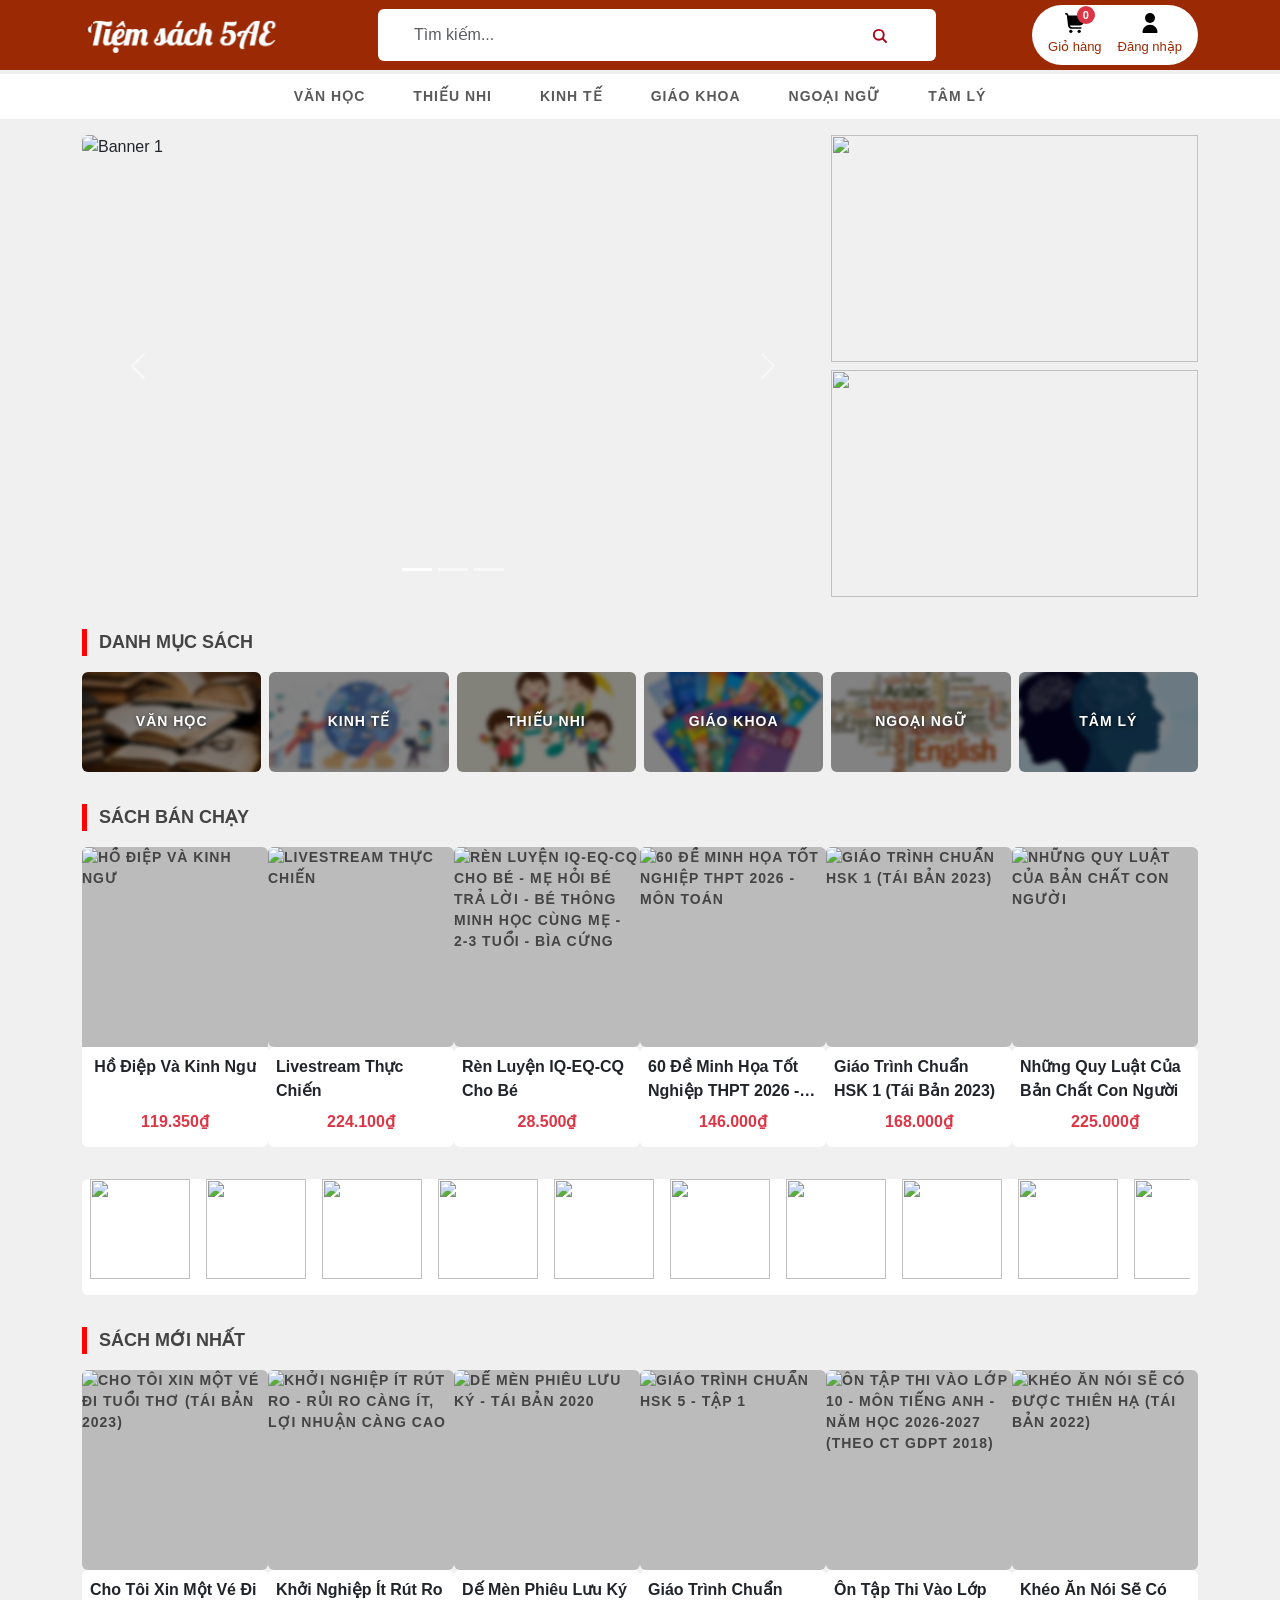
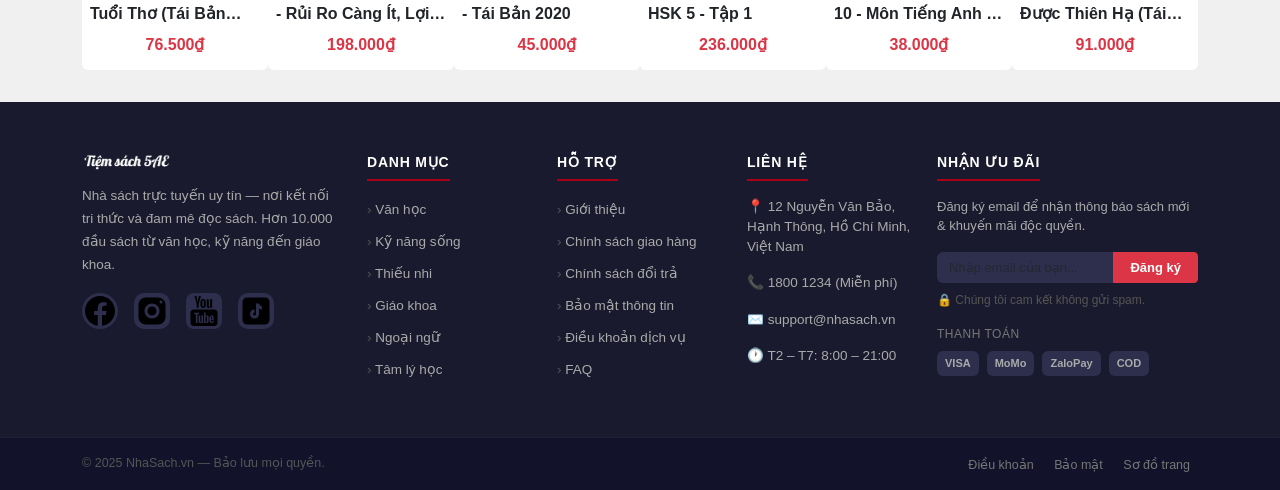
==== HTML/index.html @ 71f58aa5 "update link" ====
<!DOCTYPE html>
<html lang="en">

<head>
    <meta charset="UTF-8" />
    <meta name="viewport" content="width=device-width, initial-scale=1.0" />
    <title>Tiệm Sách Sinh Viên</title>
    <link href="https://cdn.jsdelivr.net/npm/bootstrap@5.3.0/dist/css/bootstrap.min.css" rel="stylesheet" />
    <link rel="stylesheet" href="../CSS/main.css">
    <link rel="icon" href="../IMG/logo.png" type="image/x-icon">
    <!-- <link rel="canonical" href="http://127.0.0.1:5500/HTML/index.html"> -->
    
</head>

<body>

    <!-- ===== HEADER ===== -->
    <div id="header" class="wf-dark w-100 mb-1 bg-first">
        <div class="container d-flex justify-content-between align-items-center h-100">
            <div>
                <a href="/HTML/index.html">
                    <img src="../IMG/logo4.png" alt="" style="width: 200px;">
                </a>
            </div>
            <!-- Search: ẩn trên mobile -->
            <div class="wf-block wf-block1 wf-dark px-4 py-2 d-none d-lg-block rounded" style="width:50%">
                <div class="input-group">
                    <input type="text" class="form-control" placeholder="Tìm kiếm..." style="border: none;">
                    <button class="search-btn" type="submit">
                        <svg xmlns="http://www.w3.org/2000/svg" width="17" height="17" fill="none" viewBox="0 0 24 24"
                            stroke="#a80116" stroke-width="2.7">
                            <circle cx="11" cy="11" r="7" />
                            <line x1="16.5" y1="16.5" x2="22" y2="22" />
                        </svg>
                    </button>
                </div>
            </div>
            <!-- Icons: ẩn trên mobile -->
            <div class="wf-dark px-3 py-2 d-none d-lg-flex gap-3 rounded-5">
                <a href="/HTML/checkout.html" class="text-decoration-none d-flex flex-column align-items-center gap-1 cart-link-badge">
                    <span class="cart-icon-wrap">
                        <img class="img-fluid" src="../IMG/shopping-cart.svg" alt="" srcset="" width="20px">
                        <span class="cart-count-badge">0</span>
                    </span>
                    <p class="text-first" style="font-size:13px;margin: 0;">Giỏ hàng</p>
                </a>
                <a href="/HTML/login.html" class="text-decoration-none d-flex flex-column align-items-center gap-1">
                    <img class="img-fluid" src="../IMG/user.svg" alt="" srcset="" width="20px">
                    <p class="text-first" style="font-size:13px;margin: 0;">Đăng nhập</p>
                </a>
            </div>
            <!-- Hamburger: chỉ hiện mobile, toggle navMenu của navbar -->
            <button class="navbar-toggler  navbar-dark d-lg-none border-0 bg-transparent"
                type="button"
                data-bs-toggle="collapse"
                data-bs-target="#navMenu"
                aria-controls="navMenu"
                aria-expanded="false">
                <span class="navbar-toggler-icon" ></span>
            </button>
        </div>
    </div>
 
    <!-- ===== NAVBAR ===== -->
    <div id="navbar" class="wf-block w-100 mb-3 ">
        <nav class="navbar navbar-expand-lg  sticky-top" >
            <div class="container">
                <!-- MENU — dùng chung id với hamburger header -->
                <div class="collapse navbar-collapse " id="navMenu">
                    <!-- Search + Icons: chỉ hiện trong dropdown mobile -->
                    <div class="d-lg-none mt-2 pt-2 border-top px-5" style="width: 100%;">
                        <div class="input-group mb-3">
                            <input type="text" class="form-control rounded"  placeholder="Tìm kiếm..." >
                            <button class="search-btn" type="submit">
                                <svg xmlns="http://www.w3.org/2000/svg" width="17" height="17" fill="none" viewBox="0 0 24 24"
                                    stroke="#a80116" stroke-width="2.7">
                                    <circle cx="11" cy="11" r="7" />
                                    <line x1="16.5" y1="16.5" x2="22" y2="22" />
                                </svg>
                            </button>
                            <div class="d-flex gap-4 pb-2 ">
                            <a href="/HTML/checkout.html" class="text-decoration-none d-flex align-items-center gap-2 ">
                                <img src="../IMG/shopping-cart.svg" alt="" width="18px">
                                
                            </a>
                            <a href="/HTML/login.html" class="text-decoration-none d-flex align-items-center gap-2">
                                <img src="../IMG/user.svg" alt="" width="18px">
                                
                            </a>
                        </div>
                        </div>
                        
                    </div>
                    <!-- Danh mục -->
                    <ul class="navbar-nav">
                        <a class="nav-link px-3 mx-2 rounded" href="/HTML/booklist.html?category=vanhoc">Văn học</a>
                        <a class="nav-link px-3 mx-2 rounded" href="/HTML/booklist.html?category=thieunhi">Thiếu nhi</a>
                        <a class="nav-link px-3 mx-2 rounded" href="/HTML/booklist.html?category=kinhte">Kinh tế</a>
                        <a class="nav-link px-3 mx-2 rounded" href="/HTML/booklist.html?category=giaokhoa">Giáo khoa</a>
                        <a class="nav-link px-3 mx-2 rounded" href="/HTML/booklist.html?category=ngoaingu">Ngoại ngữ</a>
                        <a class="nav-link px-3 mx-2 rounded" href="/HTML/booklist.html?category=tamly">Tâm lý</a>
                    </ul>
                    
                </div>
            </div>
        </nav>
    </div>

    <div class="container">

        <!-- ===== BANNER SLIDER ===== -->
        <div class="section-wrapper">
            <div class="row g-2">
                <div class="col-md-8">
                    <div id="bannerCarousel" class="carousel slide rounded overflow-hidden" data-bs-ride="carousel">

                        <!-- Dots -->
                        <div class="carousel-indicators">
                            <button type="button" data-bs-target="#bannerCarousel" data-bs-slide-to="0"
                                class="active"></button>
                            <button type="button" data-bs-target="#bannerCarousel" data-bs-slide-to="1"></button>
                            <button type="button" data-bs-target="#bannerCarousel" data-bs-slide-to="2"></button>
                        </div>

                        <!-- Slides -->
                        <div class="carousel-inner ">
                            <div class="carousel-item active ">
                                <img src="../IMG/tenlogo.png" class="d-block" style="width: 100%; height: 461.81px;"
                                    alt="Banner 1">
                            </div>
                            <div class="carousel-item h-100">
                                <img src="../IMG/slogan.png" class="d-block" style="width: 100%; height: 461.81px;"
                                    alt="Banner 2">
                            </div>
                            <div class="carousel-item h-100">
                                <img src="../IMG/sale.png" class="d-block" style="width: 100%; height: 461.81px;"
                                    alt="Banner 3">
                            </div>
                        </div>

                        <!-- Prev / Next -->
                        <button class="carousel-control-prev" type="button" data-bs-target="#bannerCarousel"
                            data-bs-slide="prev">
                            <span class="carousel-control-prev-icon"></span>
                        </button>
                        <button class="carousel-control-next" type="button" data-bs-target="#bannerCarousel"
                            data-bs-slide="next">
                            <span class="carousel-control-next-icon"></span>
                        </button>

                    </div>
                </div>
                <div class="col-md-4 d-flex flex-column gap-2">
                    <div class="rounded flex-fill" style="min-height:185px">
                        <img class="d-block w-100 h-100"
                            src="https://cdn1.fahasa.com/media/wysiwyg/Thang-03-2026/Fahasa%20T3_392x156.jpg" alt=""
                            srcset="">
                    </div>
                    <div class="rounded flex-fill" style="min-height:185px">
                        <img class="d-block w-100 h-100"
                            src="https://cdn1.fahasa.com/media/wysiwyg/Thang-03-2026/Shopeebanner_%20392x156.png" alt=""
                            srcset="">
                    </div>
                </div>
            </div>
        </div>

        <!-- ===== DANH MỤC NHANH ===== -->
        <div class="section-wrapper">
            <div class="section-title danh-muc">DANH MỤC SÁCH</div>
            <div class="row g-2">
                <div class="col-6 col-md-2">
                    <a class="wf-block cat-item image-cat rounded category-img" style="--cat-bg: url(../IMG/vanhoc3.jpg); text-decoration: none;" href="/HTML/booklist.html?category=vanhoc">
                        <span>Văn Học</span>
                    </a>
                </div>
                <div class="col-6 col-md-2">
                    <a class="wf-block cat-item image-cat rounded category-img" style="--cat-bg: url(../IMG/kinhte.jpg); text-decoration: none;" href="/HTML/booklist.html?category=kinhte">
                        <span>Kinh Tế</span>
                    </a>
                </div>
                <div class="col-6 col-md-2">
                    <a class="wf-block cat-item image-cat rounded category-img" style="--cat-bg: url(../IMG/thieunhi.jpg); text-decoration: none;" href="/HTML/booklist.html?category=thieunhi">
                        <span>Thiếu Nhi</span>
                    </a>
                </div>
                <div class="col-6 col-md-2">
                    <a class="wf-block cat-item image-cat rounded category-img " style="--cat-bg: url(../IMG/giaokhoa.jpg); text-decoration: none;" href="/HTML/booklist.html?category=giaokhoa">
                        <span>Giáo Khoa</span>
                    </a>
                </div>
                <div class="col-6 col-md-2">
                    <a class="wf-block cat-item image-cat rounded category-img" style="--cat-bg: url(../IMG/ngoaingu.webp); text-decoration: none;" href="/HTML/booklist.html?category=ngoaingu">
                        <span>Ngoại Ngữ</span>
                    </a>
                </div>
                <div class="col-6 col-md-2">
                    <a class="wf-block cat-item image-cat rounded category-img" style="--cat-bg: url(../IMG/tamly.jpg); text-decoration: none;" href="/HTML/booklist.html?category=tamly">
                        <span>Tâm Lý</span>
                    </a>
                </div>
            </div>
        </div>

        <!-- ===== SÁCH BÁN CHẠY ===== -->
        <div class="section-wrapper">
            <div class="section-title danh-muc">SÁCH BÁN CHẠY</div>
            <div class="d-flex g-3" style="overflow-x: scroll;">
                <div class="col-6 col-md-2 sach">
                    <div class=" rounded-3  d-flex flex-column gap-1 wf-block1 ">
                        <a  href="../HTML/detail_page.html?id=1" style="text-decoration: none; color:inherit;     ">
                            <div class="wf-block wf-img book-img  rounded-top ">
                                <img src="https://cdn1.fahasa.com/media/catalog/product/b/i/bia-2d_ho-diep-va-kinh-ngu_17307.jpg "
                                 alt="Hồ Điệp Và Kinh Ngư" 
                                 class="img-fluid h-100 w-100" 
                                 id="img-1"
                                 name="Tuế Kiến"
                                 price="119350₫">
                                
                            </div>
                            <div class="d-block wf-light book-info  p-1 flex-fill rounded-bottom">
                                <div  class="d-flex justify-content-center p-1 fw-bold fs-6 text-dark " style="height: 60%;">
                                    <span class="text-truncate-2">Hồ Điệp Và Kinh Ngư</span>
                                    
                                    
                                </div>
                                <!-- <div class="d-flex justify-content-center p-1 fw-bold fs-6 text-dark ">
                                    <span class="text-truncate-2">Tuế Kiến</span>
                                </div> -->
                                
                                <div class=" text-danger d-flex justify-content-center p-1 fw-bold fs-6">
                                    119.350₫
                                </div>

                            </div>
                            
                        </a>

                    </div>
                </div>
                <!-- 6 cards -->
                <div class="col-6 col-md-2 sach">
                    <div class="d-flex flex-column gap-1 sach">
                        <a href="../HTML/detail_page.html?id=24" style="text-decoration: none; color:inherit;">
                            <div class="wf-block wf-img book-img rounded">
                                <img src="https://cdn1.fahasa.com/media/catalog/product/l/i/livestream-thuc-chien-01.jpg"
                                 alt="Livestream Thực Chiến" 
                                 class="img-fluid h-100 w-100" 
                                 id="img-24"
                                 name="Chen Nanhua, Li Gehua"
                                 price="224100₫">
                                
                            </div>
                            <div class="d-block wf-light book-info rounded p-1 flex-fill">
                                <div  class="d-flex justify-content-center p-1 fw-bold fs-6 text-dark " style="height: 60%;">
                                    <span class="text-truncate-2">Livestream Thực Chiến</span>
                                    
                                    
                                </div>
                                <!-- <div class="d-flex justify-content-center p-1 fw-bold fs-6 text-dark ">
                                    <span class="text-truncate">Chen Nanhua, Li Gehua</span>
                                </div> -->
                                
                                <div class=" text-danger d-flex justify-content-center p-1 fw-bold fs-6">
                                    224.100₫
                                </div>

                            </div>
                            
                        </a>
                    </div>
                </div>
                <div class="col-6 col-md-2 sach">
                    <div class="d-flex flex-column gap-1 sach">
                        <a href="../HTML/detail_page.html?id=63" style="text-decoration: none; color:inherit;">
                            <div class="wf-block wf-img book-img rounded">
                                <img src="https://cdn1.fahasa.com/media/catalog/product/8/9/8935230010654.jpg"
                                 alt="Rèn Luyện IQ-EQ-CQ Cho Bé - Mẹ Hỏi Bé Trả Lời - Bé Thông Minh Học Cùng Mẹ - 2-3 Tuổi - Bìa Cứng" 
                                 class="img-fluid h-100 w-100" 
                                 id="img-63"
                                 name="Linh Lan"
                                 price="28500₫">
                                
                            </div>
                            <div class="d-block wf-light book-info rounded p-1 flex-fill">
                                <div  class="d-flex justify-content-center p-1 fw-bold fs-6 text-dark  " style="height: 60%;">
                                    <span class="text-truncate-2">Rèn Luyện IQ-EQ-CQ Cho Bé</span>
                                    
                                    
                                </div>
                                <!-- <div class="d-flex justify-content-center p-1 fw-bold fs-6 text-dark ">
                                    <span class="text-truncate">Linh Lan</span>
                                </div> -->
                                
                                <div class=" text-danger d-flex justify-content-center p-1 fw-bold fs-6">
                                    28.500₫
                                </div>

                            </div>
                            
                        </a>
                    </div>
                </div>
                <div class="col-6 col-md-2 sach">
                    <div class="d-flex flex-column gap-1 sach">
                        <a href="../HTML/detail_page.html?id=82" style="text-decoration: none; color:inherit;">
                            <div class="wf-block wf-img book-img rounded">
                                <img src="https://cdn1.fahasa.com/media/catalog/product/6/0/60dethpttoan.jpg"
                                 alt="60 Đề Minh Họa Tốt Nghiệp THPT 2026 - Môn Toán" 
                                 class="img-fluid h-100 w-100" 
                                 id="img-82"
                                 name="Lê Văn Tuấn, Nguyễn Thế Duy, Bùi Quyết Tiến, Hà Quang Hưng"
                                 price="146000₫">
                                
                            </div>
                            <div class="d-block wf-light book-info rounded p-1 flex-fill">
                                <div  class="d-flex justify-content-center p-1 fw-bold fs-6 text-dark" style="height: 60%;">
                                    <span class="text-truncate-2" style="height: fit-content;">60 Đề Minh Họa Tốt Nghiệp THPT 2026 - Môn Toán</span>
                                    
                                    
                                </div>
                                <!-- <div class="d-flex justify-content-center p-1 fw-bold fs-6 text-dark ">
                                    <span class="text-truncate">Lê Văn Tuấn, Nguyễn Thế Duy, Bùi Quyết Tiến, Hà Quang Hưng</span>
                                </div> -->
                                
                                <div class=" text-danger d-flex justify-content-center p-1 fw-bold fs-6">
                                    146.000₫
                                </div>

                            </div>
                            
                        </a>
                    </div>
                </div>
                <div class="col-6 col-md-2 sach">
                    <div class="d-flex flex-column gap-1 sach">
                        <a href="../HTML/detail_page.html?id=101" style="text-decoration: none; color:inherit;">
                            <div class="wf-block wf-img book-img rounded">
                                <img src="https://cdn1.fahasa.com/media/catalog/product/9/7/9786043775662.jpg"
                                 alt="Giáo Trình Chuẩn HSK 1 (Tái Bản 2023)" 
                                 class="img-fluid h-100 w-100" 
                                 id="img-101"
                                 name="Khương Lệ Bình, Vương Phương, Vương Phong, Lưu Lệ Bình"
                                 price="168000₫">
                                
                            </div>
                           <div class="d-block wf-light book-info rounded p-1 flex-fill">
                                <div  class="d-flex justify-content-center p-1 fw-bold fs-6 text-dark" style="height: 60%;">
                                    <span class="text-truncate-2">Giáo Trình Chuẩn HSK 1 (Tái Bản 2023)</span>
                                    
                                    
                                </div>
                                <!-- <div class="d-flex justify-content-center p-1 fw-bold fs-6 text-dark ">
                                    <span class="text-truncate">Khương Lệ Bình, Vương Phương, Vương Phong, Lưu Lệ Bình</span>
                                </div> -->
                                
                                <div class=" text-danger d-flex justify-content-center p-1 fw-bold fs-6">
                                    168.000₫
                                </div>

                            </div>
                            
                        </a>
                    </div>
                </div>
                <div class="col-6 col-md-2 sach">
                    <div class="d-flex flex-column gap-1 sach">
                        <a href="../HTML/detail_page.html?id=48" style="text-decoration: none; color:inherit;">
                            <div class="wf-block wf-img book-img rounded">
                                <img src="https://cdn1.fahasa.com/media/catalog/product/i/m/image_195509_1_38609.jpg"
                                 alt="Những Quy Luật Của Bản Chất Con Người" 
                                 class="img-fluid h-100 w-100" 
                                 id="img-48"
                                 name="Robert Greene"
                                 price="225000₫">
                                
                            </div>
                            <div class="d-block wf-light book-info rounded p-1 flex-fill">
                                <div  class="d-flex justify-content-center p-1 fw-bold fs-6 text-dark " style="height: 60%;">
                                    <span class="text-truncate-2">Những Quy Luật Của Bản Chất Con Người</span>
                                    
                                    
                                </div>
                                <!-- <div class="d-flex justify-content-center p-1 fw-bold fs-6 text-dark ">
                                    <span class="text-truncate">Robert Greene</span>
                                </div> -->
                                
                                <div class=" text-danger d-flex justify-content-center p-1 fw-bold fs-6">
                                    225.000₫
                                </div>

                            </div>
                            
                        </a>
                    </div>
                </div>
            </div>
        </div>

        <!-- ===== BANNER KHUYẾN MÃI ===== -->
        <div class="section-wrapper">
            <div id="promo" class="wf-block wf-dark rounded px-2 h-100">
                <ul class="d-flex list-unstyled gap-3 justify-content-around align-items-center h-100" style="overflow-x: scroll;">
                    <li>
                        <img class="img-fluid" src="https://cdn1.fahasa.com/media/wysiwyg/Hien_UI/LogoNCC/3_NCC_TanViet_115x115.png" alt="" >
                    </li>
                    <li>
                        <img src="https://cdn1.fahasa.com/media/wysiwyg/Hien_UI/LogoNCC/NCC_AlphaBooks_115x115.png" alt="" >
                    </li>
                    <li>
                        <img src="https://cdn1.fahasa.com/media/wysiwyg/Hien_UI/LogoNCC/NCC_DinhTi_115x115.png" alt="" >
                    </li>
                    <li>
                        <img src="https://cdn1.fahasa.com/media/wysiwyg/Hien_UI/LogoNCC/NCC_Deli_115x115.png" alt="" >
                    </li>
                    <li>
                        <img src="https://cdn1.fahasa.com/media/wysiwyg/Hien_UI/LogoNCC/NCC_NXB_Tre_115x115.png" alt="" >
                    </li>
                    <li>
                        <img src="https://cdn1.fahasa.com/media/wysiwyg/Hien_UI/LogoNCC/17_NCC_AZ_115x115.png" alt="" >
                    </li>
                    <li>
                        <img src="https://cdn1.fahasa.com/media/wysiwyg/Hien_UI/LogoNCC/18_NCC_SkyBook_115x115.png" alt="" >
                    </li>
                    <li>
                        <img src="https://cdn1.fahasa.com/media/wysiwyg/Hien_UI/LogoNCC/NCC_PhuSi_115x115.png" alt="" >
                    </li>
                    <li>
                        <img src="https://cdn1.fahasa.com/media/wysiwyg/Hien_UI/LogoNCC/NCC_TueTri_115x115.png" alt="" >
                    </li>
                    <li>
                        <img src="https://cdn1.fahasa.com/media/wysiwyg/Hien_UI/LogoNCC/11_NCC_BachViet_115x115.png" alt="" >
                    </li>
                    <li>
                        <img src="https://cdn1.fahasa.com/media/wysiwyg/Hien_UI/LogoNCC/13_NCC_FirstNew_115x115.png" alt="">
                    </li>
                    <li>
                        <img src="https://cdn1.fahasa.com/media/wysiwyg/Hien_UI/LogoNCC/5_NCC_McBook_115x115.png" alt="" >
                    </li>
                    <li>
                        <img src="https://cdn1.fahasa.com/media/wysiwyg/Hien_UI/LogoNCC/NCC_HaiDang_115x115.png" alt="" >
                    </li>
                    <li>
                        <img src="https://cdn1.fahasa.com/media/wysiwyg/Hien_UI/LogoNCC/9_NCC_MinhLong_115x115.png" alt="" >
                    </li>
                    <li>
                        <img src="https://cdn1.fahasa.com/media/wysiwyg/Hien_UI/LogoNCC/12_NCC_Duka_115x115.png" alt="" >
                    </li>
                </ul>

            </div>
        </div>

        <!-- ===== SÁCH MỚI NHẤT ===== -->
        <div class="section-wrapper">
            <div class="section-title danh-muc">SÁCH MỚI NHẤT</div>
            <div class="d-flex g-3"  style="overflow-x: scroll;">
                <div class="col-6 col-md-2 sach">
                    <div class="d-flex flex-column gap-1 sach">
                        <a href="../HTML/detail_page.html?id=4" style="text-decoration: none; color:inherit;">
                            <div class="wf-block wf-img book-img rounded">
                                <img src="https://cdn1.fahasa.com/media/catalog/product/8/9/8934974187639.jpg"
                                 alt="Cho Tôi Xin Một Vé Đi Tuổi Thơ (Tái Bản 2023)" 
                                 class="img-fluid h-100 w-100" 
                                 id="img-4"
                                 name="Nguyễn Nhật Ánh"
                                 price="76500₫">
                                
                            </div>
                            <div class="d-block wf-light book-info rounded p-1 flex-fill">
                                <div  class="d-flex justify-content-center p-1 fw-bold fs-6 text-dark " style="height: 60%;">
                                    <span class="text-truncate-2">Cho Tôi Xin Một Vé Đi Tuổi Thơ (Tái Bản 2023)</span>
                                    
                                    
                                </div>
                                <!-- <div class="d-flex justify-content-center p-1 fw-bold fs-6 text-dark ">
                                    <span class="text-truncate">Nguyễn Nhật Ánh</span>
                                </div> -->
                                
                                <div class=" text-danger d-flex justify-content-center p-1 fw-bold fs-6">
                                    76.500₫
                                </div>

                            </div>
                            
                        </a>
                    </div>
                </div>
                <div class="col-6 col-md-2 sach">
                    <div class="d-flex flex-column gap-1">
                        <a href="../HTML/detail_page.html?id=28" style="text-decoration: none; color:inherit;">
                            <div class="wf-block wf-img book-img rounded">
                                <img src="https://cdn1.fahasa.com/media/catalog/product/9/7/9786320309481.jpg"
                                 alt="Khởi Nghiệp Ít Rút Ro - Rủi Ro Càng Ít, Lợi Nhuận Càng Cao" 
                                 class="img-fluid h-100 w-100" 
                                 id="img-28"
                                 name="Phàn Đăng"
                                 price="198000₫">
                                
                            </div>
                            <div class="d-block wf-light book-info rounded p-1 flex-fill">
                                <div  class="d-flex justify-content-center p-1 fw-bold fs-6 text-dark  " style="height: 60%;">
                                    <span class="text-truncate-2">Khởi Nghiệp Ít Rút Ro - Rủi Ro Càng Ít, Lợi Nhuận Càng Cao</span>
                                    
                                    
                                </div>
                                <!-- <div class="d-flex justify-content-center p-1 fw-bold fs-6 text-dark ">
                                    <span class="text-truncate">Phàn Đăng</span>
                                </div> -->
                                
                                <div class=" text-danger d-flex justify-content-center p-1 fw-bold fs-6">
                                    198.000₫
                                </div>

                            </div>
                            
                        </a>
                    </div>
                </div>
                <div class="col-6 col-md-2 sach">
                    <div class="d-flex flex-column gap-1">
                        <a href="../HTML/detail_page.html?id=70" style="text-decoration: none; color:inherit;">
                            <div class="wf-block wf-img book-img rounded">
                                <img src="https://cdn1.fahasa.com/media/catalog/product/d/e/de-men-50k_1.jpg"
                                 alt="Dế Mèn Phiêu Lưu Ký - Tái Bản 2020" 
                                 class="img-fluid h-100 w-100" 
                                 id="img-70"
                                 author="Tô Hoài"
                                 price="45000₫">
                                
                            </div>
                            <div class="d-block wf-light book-info rounded p-1 flex-fill">
                                <div  class="d-flex justify-content-center p-1 fw-bold fs-6 text-dark " style="height: 60%;">
                                    <span class="text-truncate-2">Dế Mèn Phiêu Lưu Ký - Tái Bản 2020</span>
                                    
                                    
                                </div>
                                <!-- <div class="d-flex justify-content-center p-1 fw-bold fs-6 text-dark " >
                                    <span class="text-truncate">Tô Hoài</span>
                                </div> -->
                                
                                <div class=" text-danger d-flex justify-content-center p-1 fw-bold fs-6">
                                    45.000₫
                                </div>

                            </div>
                            
                        </a>
                    </div>
                </div>
                <div class="col-6 col-md-2 sach">
                    <div class="d-flex flex-column gap-1">
                       <a href="../HTML/detail_page.html?id=116" style="text-decoration: none; color:inherit;">
                            <div class="wf-block wf-img book-img rounded">
                                <img src="https://cdn1.fahasa.com/media/catalog/product/9/7/9786043358568_1.jpg"
                                 alt="Giáo Trình Chuẩn HSK 5 - Tập 1" 
                                 class="img-fluid h-100 w-100" 
                                 id="img-116"
                                 author="Khương Lệ Bình, Lỗ Giang, Lưu Sướng"
                                 price="236000₫">
                                
                            </div>
                            <div class="d-block wf-light book-info rounded p-1 flex-fill">
                                <div  class="d-flex justify-content-center p-1 fw-bold fs-6 text-dark " style="height: 60%;">
                                    <span class="text-truncate-2">Giáo Trình Chuẩn HSK 5 - Tập 1</span>
                                    
                                    
                                </div>
                                <!-- <div class="d-flex justify-content-center p-1 fw-bold fs-6 text-dark ">
                                    <span class="text-truncate">Khương Lệ Bình, Lỗ Giang, Lưu Sướng</span>
                                </div> -->
                                
                                <div class=" text-danger d-flex justify-content-center p-1 fw-bold fs-6">
                                    236.000₫
                                </div>

                            </div>
                            
                        </a>
                    </div>
                </div>
                <div class="col-6 col-md-2 sach">
                    <div class="d-flex flex-column gap-1">
                       <a href="../HTML/detail_page.html?id=85" style="text-decoration: none; color:inherit;">
                            <div class="wf-block wf-img book-img rounded">
                                <img src="https://cdn1.fahasa.com/media/catalog/product/9/7/9786040464286.jpg"
                                 alt="Ôn Tập Thi Vào Lớp 10 - Môn Tiếng Anh - Năm Học 2026-2027 (Theo CT GDPT 2018)" 
                                 class="img-fluid h-100 w-100" 
                                 id="img-85"
                                 name="Nguyễn Thị Chi (CB) - Nguyễn NGọc Anh - Nguyễn Hưu Cương"
                                 price="38000₫">
                                
                            </div>
                            <div class="d-block wf-light book-info rounded p-1 flex-fill">
                                <div  class="d-flex justify-content-center p-1 fw-bold fs-6 text-dark " style="height: 60%;">
                                    <span class="text-truncate-2">Ôn Tập Thi Vào Lớp 10 - Môn Tiếng Anh - Năm Học 2026-2027 (Theo CT GDPT 2018)</span>
                                    
                                    
                                </div>
                                <!-- <div class="d-flex justify-content-center p-1 fw-bold fs-6 text-dark ">
                                    <span class="text-truncate-2">Nguyễn Thị Chi (CB) - Nguyễn NGọc Anh - Nguyễn Hưu Cương</span>
                                </div> -->
                                
                                <div class=" text-danger d-flex justify-content-center p-1 fw-bold fs-6">
                                    38.000₫
                                </div>

                            </div>
                            
                        </a>
                    </div>
                </div>
                <div class="col-6 col-md-2 sach">
                    <div class="d-flex flex-column gap-1">
                       <a href="../HTML/detail_page.html?id=45" style="text-decoration: none; color:inherit;">
                            <div class="wf-block wf-img book-img rounded">
                                <img src="https://cdn1.fahasa.com/media/catalog/product/8/9/8936067605693.jpg"
                                 alt="Khéo Ăn Nói Sẽ Có Được Thiên Hạ (Tái Bản 2022)" 
                                 class="img-fluid h-100 w-100" 
                                 id="img-45"
                                 name="Trác Nhã"
                                 price="91000₫">
                                
                            </div>
                            <div class="d-block wf-light book-info rounded p-1 flex-fill">
                                <div  class="d-flex justify-content-center p-1 fw-bold fs-6 text-dark " style="height: 60%;">
                                    <span class="text-truncate-2">Khéo Ăn Nói Sẽ Có Được Thiên Hạ (Tái Bản 2022)</span>
                                    
                                    
                                </div>
                                <!-- <div class="d-flex justify-content-center p-1 fw-bold fs-6 text-dark ">
                                    <span class="text-truncate-2">Trác Nhã</span>
                                </div> -->
                                
                                <div class=" text-danger d-flex justify-content-center p-1 fw-bold fs-6">
                                    91.000₫
                                </div>

                            </div>
                            
                        </a>
                    </div>
                </div>
            </div>
        </div>

    </div><!-- /container -->

    <!-- ===== FOOTER ===== -->
    <!-- <div id="footer" class="wf-block wf-dark w-100 mt-2">
        [ FOOTER: Giới thiệu | Liên hệ | Chính sách | Mạng xã hội | Bản quyền ]
    </div> -->
    <!-- ===== FOOTER ===== -->
    <footer style="background-color: #1a1a2e; color: #ccc; padding: 48px 0 0 0; margin-top: 32px;">
        <div class="container">
            <div class="row g-4">

                <!-- CỘT 1: LOGO + GIỚI THIỆU -->
                <div class="col-12 col-md-3">
                    <a href="/HTML/index.html">
                        <img src="../IMG/logo4.png" alt="Logo"
                            style="width:90px; border-radius:6px; margin-bottom:12px;">
                    </a>
                    <p style="font-size:13.5px; color:#aaa; line-height:1.7;">
                        Nhà sách trực tuyến uy tín — nơi kết nối tri thức và đam mê đọc sách. Hơn 10.000 đầu sách từ văn
                        học, kỹ năng đến giáo khoa.
                    </p>
                    <!-- Mạng xã hội -->
                    <div class="d-flex gap-3 mt-2">
                        <a href="https://www.facebook.com/minh.tranquang.71653318" target="_blank"
                            style="width:36px;height:36px;border-radius:50%;background:#2e2e4d;color:#ccc;display:flex;align-items:center;justify-content:center;text-decoration:none;font-size:15px;"
                            onmouseover="this.style.background='#a80116'"
                            onmouseout="this.style.background='#2e2e4d'">
                            <img class="img-fluid" src="../IMG/icons8-facebook-50.svg" alt="">
                        </a>
                        <a href="#"
                            style="width:36px;height:36px;border-radius:10px;background:#2e2e4d;color:#ccc;display:flex;align-items:center;justify-content:center;text-decoration:none;font-size:13px;"
                            onmouseover="this.style.background='#a80116'"
                            onmouseout="this.style.background='#2e2e4d'">
                            <img class="img-fluid"  src="../IMG/icons8-instagram-50.svg" alt="">
                        </a>
                        <a href="#"
                            style="width:36px;height:36px;border-radius:8px;background:#2e2e4d;color:#ccc;display:flex;align-items:center;justify-content:center;text-decoration:none;font-size:13px;"
                            onmouseover="this.style.background='#a80116'"
                            onmouseout="this.style.background='#2e2e4d'">
                            <img class="img-fluid" src="../IMG/icons8-youtube-50.svg" alt="">
                        </a>
                        <a href="#"
                            style="width:36px;height:36px;border-radius:10px;background:#2e2e4d;color:#ccc;display:flex;align-items:center;justify-content:center;text-decoration:none;font-size:13px;"
                            onmouseover="this.style.background='#a80116'"
                            onmouseout="this.style.background='#2e2e4d'">
                            <img class="img-fluid" src="../IMG/icons8-tiktok-50.svg" alt="">
                        </a>
                    </div>
                </div>

                <!-- CỘT 2: DANH MỤC -->
                <div class="col-6 col-md-2">
                    <h6 class="text-white fw-bold text-uppercase mb-3 pb-2"
                        style="border-bottom:2px solid #a80116; display:inline-block; letter-spacing:.8px; font-size:14px;">
                        Danh Mục</h6>
                    <ul class="list-unstyled">
                        <li class="mb-2"><a href="#" class="footer-link">Văn học</a></li>
                        <li class="mb-2"><a href="#" class="footer-link">Kỹ năng sống</a></li>
                        <li class="mb-2"><a href="#" class="footer-link">Thiếu nhi</a></li>
                        <li class="mb-2"><a href="#" class="footer-link">Giáo khoa</a></li>
                        <li class="mb-2"><a href="#" class="footer-link">Ngoại ngữ</a></li>
                        <li class="mb-2"><a href="#" class="footer-link">Tâm lý học</a></li>
                    </ul>
                </div>

                <!-- CỘT 3: HỖ TRỢ -->
                <div class="col-6 col-md-2">
                    <h6 class="text-white fw-bold text-uppercase mb-3 pb-2"
                        style="border-bottom:2px solid #a80116; display:inline-block; letter-spacing:.8px; font-size:14px;">
                        Hỗ Trợ</h6>
                    <ul class="list-unstyled">
                        <li class="mb-2"><a href="#" class="footer-link">Giới thiệu</a></li>
                        <li class="mb-2"><a href="#" class="footer-link">Chính sách giao hàng</a></li>
                        <li class="mb-2"><a href="#" class="footer-link">Chính sách đổi trả</a></li>
                        <li class="mb-2"><a href="#" class="footer-link">Bảo mật thông tin</a></li>
                        <li class="mb-2"><a href="#" class="footer-link">Điều khoản dịch vụ</a></li>
                        <li class="mb-2"><a href="#" class="footer-link">FAQ</a></li>
                    </ul>
                </div>

                <!-- CỘT 4: LIÊN HỆ -->
                <div class="col-12 col-md-2">
                    <h6 class="text-white fw-bold text-uppercase mb-3 pb-2"
                        style="border-bottom:2px solid #a80116; display:inline-block; letter-spacing:.8px; font-size:14px;">
                        Liên Hệ</h6>
                    <p style="font-size:13.5px; color:#aaa; display:flex; gap:8px; line-height:1.5;">📍 12 Nguyễn Văn
                        Bảo, Hạnh Thông, Hồ Chí Minh, Việt Nam</p>
                    <p style="font-size:13.5px; color:#aaa; display:flex; gap:8px;">📞 1800 1234 (Miễn phí)</p>
                    <p style="font-size:13.5px; color:#aaa; display:flex; gap:8px;">✉️ support@nhasach.vn</p>
                    <p style="font-size:13.5px; color:#aaa; display:flex; gap:8px;">🕐 T2 – T7: 8:00 – 21:00</p>
                </div>

                <!-- CỘT 5: ĐĂNG KÝ NHẬN TIN -->
                <div class="col-12 col-md-3">
                    <h6 class="text-white fw-bold text-uppercase mb-3 pb-2"
                        style="border-bottom:2px solid #a80116; display:inline-block; letter-spacing:.8px; font-size:14px;">
                        Nhận Ưu Đãi</h6>
                    <p style="font-size:13px; color:#aaa;">Đăng ký email để nhận thông báo sách mới & khuyến mãi độc
                        quyền.</p>
                    <div class="input-group mb-2">
                        <input type="email" class="form-control" placeholder="Nhập email của bạn..."
                            style="background:#2e2e4d; border:none; color:#fff; font-size:13px;">
                        <button class="btn btn-danger btn-sm px-3" type="button"
                            style="font-size:13px; font-weight:600;">Đăng ký</button>
                    </div>
                    <p style="font-size:12px; color:#555;">🔒 Chúng tôi cam kết không gửi spam.</p>

                    <!-- THANH TOÁN -->
                    <p class="mt-3 mb-2 text-uppercase" style="font-size:12px; color:#777; letter-spacing:.5px;">Thanh
                        toán</p>
                    <div class="d-flex flex-wrap gap-2">
                        <span class="px-2 py-1 rounded"
                            style="background:#2e2e4d; font-size:11px; color:#aaa; font-weight:700;">VISA</span>
                        <span class="px-2 py-1 rounded"
                            style="background:#2e2e4d; font-size:11px; color:#aaa; font-weight:700;">MoMo</span>
                        <span class="px-2 py-1 rounded"
                            style="background:#2e2e4d; font-size:11px; color:#aaa; font-weight:700;">ZaloPay</span>
                        <span class="px-2 py-1 rounded"
                            style="background:#2e2e4d; font-size:11px; color:#aaa; font-weight:700;">COD</span>
                    </div>
                </div>

            </div>
        </div>

        <!-- DIVIDER -->
        <hr style="border-color:#2e2e4d; margin-top:40px; margin-bottom:0;">

        <!-- BOTTOM BAR -->
        <div style="background:#12122a; padding:14px 0;">
            <div class="container d-flex flex-column flex-md-row justify-content-between align-items-center gap-2">
                <p class="mb-0" style="font-size:12.5px; color:#555;">© 2025 NhaSach.vn — Bảo lưu mọi quyền.</p>
                <div>
                    <a href="#" style="color:#777; text-decoration:none; font-size:12.5px; margin:0 8px;">Điều khoản</a>
                    <a href="#" style="color:#777; text-decoration:none; font-size:12.5px; margin:0 8px;">Bảo mật</a>
                    <a href="#" style="color:#777; text-decoration:none; font-size:12.5px; margin:0 8px;">Sơ đồ
                        trang</a>
                </div>
            </div>
        </div>
    </footer>



    <script src="../JS/cart.js"></script>
    <script src="https://cdn.jsdelivr.net/npm/bootstrap@5.3.0/dist/js/bootstrap.bundle.min.js"></script>

</body>

</html>
---- CSS/main.css ----
:root {
    --first-color: #9b2903;
    --second-color: #1a1a2e;
}

body {
    background: #f0f0f0;
    font-family: sans-serif;
}

.wf-block {
    background: white;
    /* border: 2px solid #999; */
    /* border-radius: 6px; */
    display: flex;
    align-items: center;
    justify-content: center;
    color: #555;
    font-weight: bold;
    font-size: 14px;
    text-transform: uppercase;
    letter-spacing: 1px;
}

.wf-block1 {
    /* border: 1px solid black; */
}

.wf-dark {
    /* background: #aaaaaa; */
    background-color: white;
    border-color: #777;
    color: #333;
}

.wf-light {
    background-color: white;
    /* background: #e0e0e0; */
    border-color: #bbb;
    color: #666;
}

.wf-img {
    background: #bbbbbb;
    border-color: #888;
    color: #444;
}

/* HEADER */
#header {
    height: 70px;
}

/* NAVBAR */
#navbar {
    height: 45px;
}

/* BANNER */
#banner {
    height: 380px;
    font-size: 20px;
}

/* CATEGORY */
.cat-item {
    height: 90px;
    margin-bottom: 0;
}

.cat-item.image-cat {
    position: relative;
    overflow: hidden;
    color: #fff;
    border: none;
    text-shadow: 0 1px 4px rgba(0, 0, 0, 0.7);
    isolation: isolate;
    background: transparent;
}

.cat-item.image-cat::before {
    content: "";
    position: absolute;
    inset: 0;
    background-image: var(--cat-bg);
    background-size: cover;
    background-position: center;
    filter: blur(2px) brightness(0.6);
    transform: scale(1.08);
    z-index: 0;
}

.cat-item.image-cat::after {
    content: "";
    position: absolute;
    inset: 0;
    background: rgba(0, 0, 0, 0.15);
    z-index: 1;
}

.cat-item.image-cat span {
    position: relative;
    z-index: 2;
}

/* PRODUCT CARD */
.book-card {
    height: 260px;
    margin-bottom: 16px;
}

.book-img {
    height: 200px;
    overflow: hidden;
}

.book-img img {
    transition: transform 0.3s ease;
}

.book-img:hover img {
    transform: scale(1.5);

}

.category-img {
    height: 100px;
    overflow: hidden;
}

.category-img span {
    transition: transform 0.3s ease;
}

.category-img:hover span {
    transform: scale(1.5);

}

.book-info {
    height: 100px;
    font-size: 12px;
}


/* PROMO BANNER */
#promp {
    height: 120px!important;
}

#promo img {
    width: 100px;
    height: 100px;
}

/* FOOTER */
#footer {
    height: 180px;
}

.section-title {
    font-size: 18px;
    font-weight: bold;
    color: #444;
    border-left: 5px solid #aaa;
    padding-left: 12px;
    margin-bottom: 16px;
}

.section-wrapper {
    margin-bottom: 32px;
}

.form-control:hover {
    outline: none;
    box-shadow: none;
    border-color: rgb(213, 208, 208);
}

.search-btn {
    background: #ffffff;
    border: none;
    color: #fff;
    padding: 0 24px;
    cursor: pointer;
    display: flex;
    align-items: center;
    gap: 8px;
    font-size: 14px;
    font-family: 'Be Vietnam Pro', sans-serif;
    font-weight: 600;
    flex-shrink: 0;
    transition: background 0.15s;
    white-space: nowrap;
    /* border: 1px solid black; */
    border-radius: 10px;
}

.search-btn:hover svg {
    /* background: #a80116; */
    stroke: black;
}

.search-btn:disabled {
    background: #e88;
    cursor: not-allowed;
}

nav {
    width: 100%;

}

.navbar-nav {
    width: 100%;
    display: flex;
    justify-content: center;
}

.nav-item {
    padding: 0px 50px 0px 50px;
}

/*Footer*/

.footer-link {
    color: #aaa;
    text-decoration: none;
    font-size: 13.5px;
    transition: color 0.2s, padding-left 0.2s;
    display: inline-block;
}

.footer-link::before {
    content: '›  ';
    color: #555;
}

.footer-link:hover {
    color: #e8414f;
    padding-left: 4px;
}

.bg-first {
    background-color: var(--first-color);
}

.bg-second {
    background-color: var(--second-color);
}

.text-first {
    color: var(--first-color);
}

.text-second {
    color: var(--second-color);
}

.btn-first {
    background-color: var(--first-color);
    color: white;
}

.btn-second {
    background-color: var(--second-color);
    color: white;
}

.nav-link:hover {
    background-color: var(--first-color);
    color: white !important;

}

@media (max-width: 991px) {
    #navMenu {
        position: absolute;
        top: 100%;
        left: 0;
        right: 0;
        background: white;
        border: 1px solid #e8e2d9;
        border-top: none;
        box-shadow: 0 8px 24px rgba(0, 0, 0, 0.10);
        z-index: 1050;
        padding: 8px 0;
    }
}

.navbar-toggler {
    border: 2px solid rgba(231, 223, 223, 0.5);
    border-radius: 10px;
}

.danh-muc {

    border-left: 5px solid red;
}


.text-truncate-2 {
    display: -webkit-box;
    -webkit-line-clamp: 2;
    -webkit-box-orient: vertical;
    overflow: hidden;
}

.cart-link-badge {
    position: relative;
}

.cart-icon-wrap {
    position: relative;
    display: inline-flex;
    align-items: center;
    justify-content: center;
}

.cart-count-badge {
    position: absolute;
    top: -7px;
    right: -10px;
    min-width: 18px;
    height: 18px;
    border-radius: 999px;
    background-color: #dc3545;
    color: #fff;
    font-size: 11px;
    line-height: 18px;
    text-align: center;
    font-weight: 700;
    padding: 0 5px;
}


@media (max-width: 991px) {
    .sach{
        width: 180px;
    }
}


@media (max-width: 768px) {
    #promo {
        height: 150px;
    }
    #promo img {
        width: 120px;
        height: 120px;
    }

    .sach{
        width: 200px;
    }
}


@media (max-width: 576px) {
    #promo {
        height: 150px;
    }
    #promo img {
        width: 120px;
        height: 120px;
    }
}
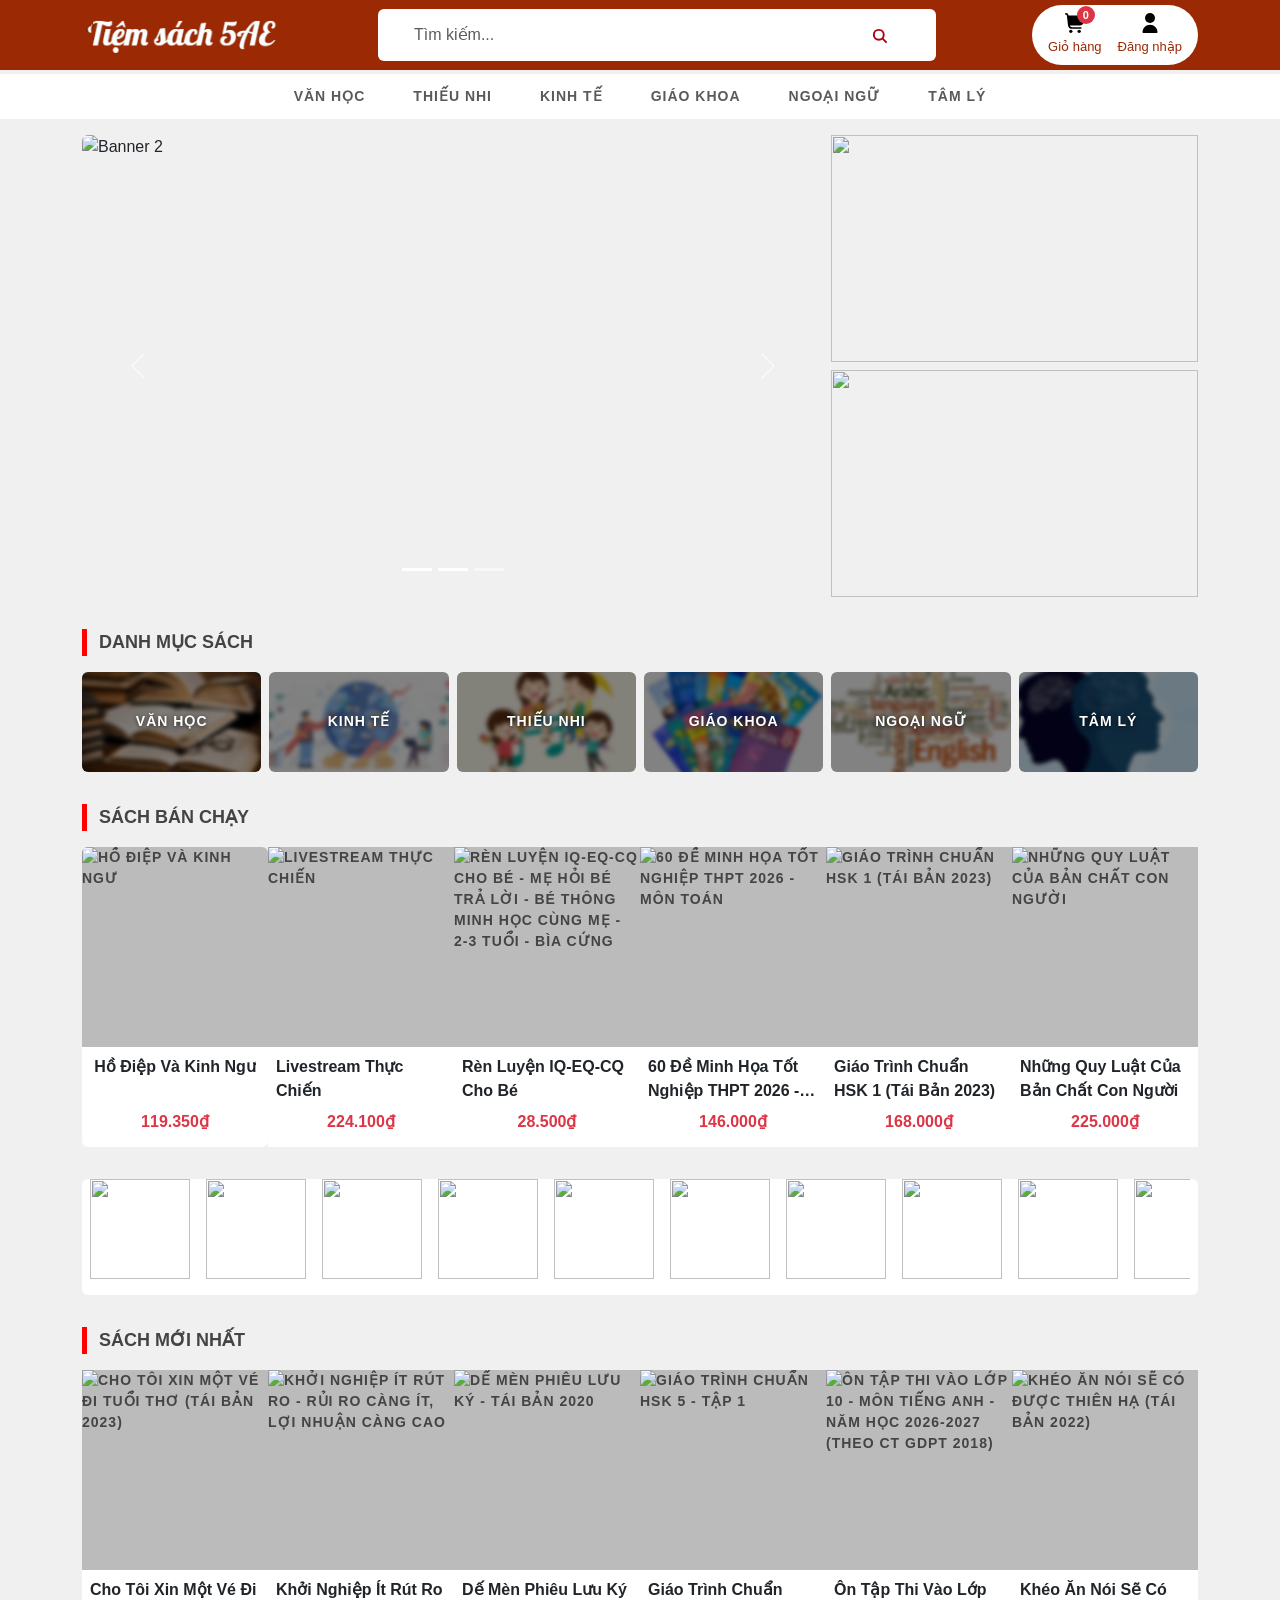
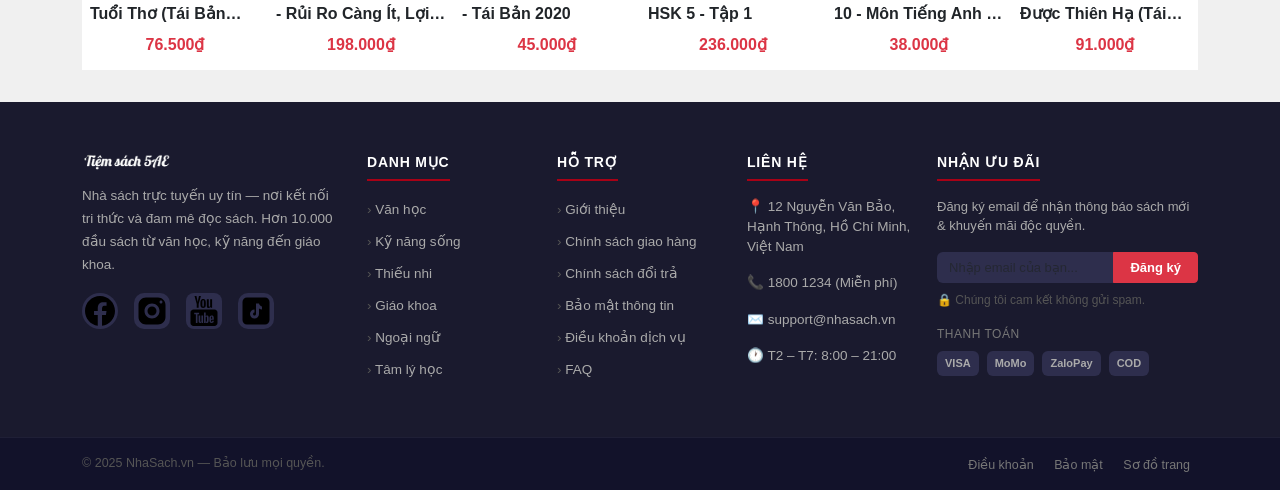
==== commit fffa3d17: "sửa danh sách" ====
--- a/HTML/index.html
+++ b/HTML/index.html
@@ -80,8 +80,10 @@
                             </button>
                             <div class="d-flex gap-4 pb-2 ">
                             <a href="/HTML/checkout.html" class="text-decoration-none d-flex align-items-center gap-2 ">
-                                <img src="../IMG/shopping-cart.svg" alt="" width="18px">
-                                
+                                <span class="cart-icon-wrap">
+                                    <img class="img-fluid" src="../IMG/shopping-cart.svg" alt="" srcset="" width="20px">
+                                    <span class="cart-count-badge">0</span>
+                                </span>
                             </a>
                             <a href="/HTML/login.html" class="text-decoration-none d-flex align-items-center gap-2">
                                 <img src="../IMG/user.svg" alt="" width="18px">
@@ -112,7 +114,7 @@
         <div class="section-wrapper">
             <div class="row g-2">
                 <div class="col-md-8">
-                    <div id="bannerCarousel" class="carousel slide rounded overflow-hidden" data-bs-ride="carousel">
+                    <div id="bannerCarousel" class="carousel slide rounded overflow-hidden" data-bs-ride="carousel" data-bs-interval="1000">
 
                         <!-- Dots -->
                         <div class="carousel-indicators">
@@ -242,7 +244,7 @@
                 <div class="col-6 col-md-2 sach">
                     <div class="d-flex flex-column gap-1 sach">
                         <a href="../HTML/detail_page.html?id=24" style="text-decoration: none; color:inherit;">
-                            <div class="wf-block wf-img book-img rounded">
+                            <div class="wf-block wf-img book-img ">
                                 <img src="https://cdn1.fahasa.com/media/catalog/product/l/i/livestream-thuc-chien-01.jpg"
                                  alt="Livestream Thực Chiến" 
                                  class="img-fluid h-100 w-100" 
@@ -251,7 +253,7 @@
                                  price="224100₫">
                                 
                             </div>
-                            <div class="d-block wf-light book-info rounded p-1 flex-fill">
+                            <div class="d-block wf-light book-info  p-1 flex-fill">
                                 <div  class="d-flex justify-content-center p-1 fw-bold fs-6 text-dark " style="height: 60%;">
                                     <span class="text-truncate-2">Livestream Thực Chiến</span>
                                     
@@ -273,7 +275,7 @@
                 <div class="col-6 col-md-2 sach">
                     <div class="d-flex flex-column gap-1 sach">
                         <a href="../HTML/detail_page.html?id=63" style="text-decoration: none; color:inherit;">
-                            <div class="wf-block wf-img book-img rounded">
+                            <div class="wf-block wf-img book-img ">
                                 <img src="https://cdn1.fahasa.com/media/catalog/product/8/9/8935230010654.jpg"
                                  alt="Rèn Luyện IQ-EQ-CQ Cho Bé - Mẹ Hỏi Bé Trả Lời - Bé Thông Minh Học Cùng Mẹ - 2-3 Tuổi - Bìa Cứng" 
                                  class="img-fluid h-100 w-100" 
@@ -282,7 +284,7 @@
                                  price="28500₫">
                                 
                             </div>
-                            <div class="d-block wf-light book-info rounded p-1 flex-fill">
+                            <div class="d-block wf-light book-info  p-1 flex-fill">
                                 <div  class="d-flex justify-content-center p-1 fw-bold fs-6 text-dark  " style="height: 60%;">
                                     <span class="text-truncate-2">Rèn Luyện IQ-EQ-CQ Cho Bé</span>
                                     
@@ -304,7 +306,7 @@
                 <div class="col-6 col-md-2 sach">
                     <div class="d-flex flex-column gap-1 sach">
                         <a href="../HTML/detail_page.html?id=82" style="text-decoration: none; color:inherit;">
-                            <div class="wf-block wf-img book-img rounded">
+                            <div class="wf-block wf-img book-img ">
                                 <img src="https://cdn1.fahasa.com/media/catalog/product/6/0/60dethpttoan.jpg"
                                  alt="60 Đề Minh Họa Tốt Nghiệp THPT 2026 - Môn Toán" 
                                  class="img-fluid h-100 w-100" 
@@ -313,7 +315,7 @@
                                  price="146000₫">
                                 
                             </div>
-                            <div class="d-block wf-light book-info rounded p-1 flex-fill">
+                            <div class="d-block wf-light book-info p-1 flex-fill">
                                 <div  class="d-flex justify-content-center p-1 fw-bold fs-6 text-dark" style="height: 60%;">
                                     <span class="text-truncate-2" style="height: fit-content;">60 Đề Minh Họa Tốt Nghiệp THPT 2026 - Môn Toán</span>
                                     
@@ -335,7 +337,7 @@
                 <div class="col-6 col-md-2 sach">
                     <div class="d-flex flex-column gap-1 sach">
                         <a href="../HTML/detail_page.html?id=101" style="text-decoration: none; color:inherit;">
-                            <div class="wf-block wf-img book-img rounded">
+                            <div class="wf-block wf-img book-img ">
                                 <img src="https://cdn1.fahasa.com/media/catalog/product/9/7/9786043775662.jpg"
                                  alt="Giáo Trình Chuẩn HSK 1 (Tái Bản 2023)" 
                                  class="img-fluid h-100 w-100" 
@@ -344,7 +346,7 @@
                                  price="168000₫">
                                 
                             </div>
-                           <div class="d-block wf-light book-info rounded p-1 flex-fill">
+                           <div class="d-block wf-light book-info  p-1 flex-fill">
                                 <div  class="d-flex justify-content-center p-1 fw-bold fs-6 text-dark" style="height: 60%;">
                                     <span class="text-truncate-2">Giáo Trình Chuẩn HSK 1 (Tái Bản 2023)</span>
                                     
@@ -366,7 +368,7 @@
                 <div class="col-6 col-md-2 sach">
                     <div class="d-flex flex-column gap-1 sach">
                         <a href="../HTML/detail_page.html?id=48" style="text-decoration: none; color:inherit;">
-                            <div class="wf-block wf-img book-img rounded">
+                            <div class="wf-block wf-img book-img ">
                                 <img src="https://cdn1.fahasa.com/media/catalog/product/i/m/image_195509_1_38609.jpg"
                                  alt="Những Quy Luật Của Bản Chất Con Người" 
                                  class="img-fluid h-100 w-100" 
@@ -375,7 +377,7 @@
                                  price="225000₫">
                                 
                             </div>
-                            <div class="d-block wf-light book-info rounded p-1 flex-fill">
+                            <div class="d-block wf-light book-info  p-1 flex-fill">
                                 <div  class="d-flex justify-content-center p-1 fw-bold fs-6 text-dark " style="height: 60%;">
                                     <span class="text-truncate-2">Những Quy Luật Của Bản Chất Con Người</span>
                                     
@@ -402,7 +404,7 @@
             <div id="promo" class="wf-block wf-dark rounded px-2 h-100">
                 <ul class="d-flex list-unstyled gap-3 justify-content-around align-items-center h-100" style="overflow-x: scroll;">
                     <li>
-                        <img class="img-fluid" src="https://cdn1.fahasa.com/media/wysiwyg/Hien_UI/LogoNCC/3_NCC_TanViet_115x115.png" alt="" >
+                        <img  src="https://cdn1.fahasa.com/media/wysiwyg/Hien_UI/LogoNCC/3_NCC_TanViet_115x115.png" alt="" >
                     </li>
                     <li>
                         <img src="https://cdn1.fahasa.com/media/wysiwyg/Hien_UI/LogoNCC/NCC_AlphaBooks_115x115.png" alt="" >
@@ -458,7 +460,7 @@
                 <div class="col-6 col-md-2 sach">
                     <div class="d-flex flex-column gap-1 sach">
                         <a href="../HTML/detail_page.html?id=4" style="text-decoration: none; color:inherit;">
-                            <div class="wf-block wf-img book-img rounded">
+                            <div class="wf-block wf-img book-img ">
                                 <img src="https://cdn1.fahasa.com/media/catalog/product/8/9/8934974187639.jpg"
                                  alt="Cho Tôi Xin Một Vé Đi Tuổi Thơ (Tái Bản 2023)" 
                                  class="img-fluid h-100 w-100" 
@@ -467,7 +469,7 @@
                                  price="76500₫">
                                 
                             </div>
-                            <div class="d-block wf-light book-info rounded p-1 flex-fill">
+                            <div class="d-block wf-light book-info  p-1 flex-fill">
                                 <div  class="d-flex justify-content-center p-1 fw-bold fs-6 text-dark " style="height: 60%;">
                                     <span class="text-truncate-2">Cho Tôi Xin Một Vé Đi Tuổi Thơ (Tái Bản 2023)</span>
                                     
@@ -489,7 +491,7 @@
                 <div class="col-6 col-md-2 sach">
                     <div class="d-flex flex-column gap-1">
                         <a href="../HTML/detail_page.html?id=28" style="text-decoration: none; color:inherit;">
-                            <div class="wf-block wf-img book-img rounded">
+                            <div class="wf-block wf-img book-img ">
                                 <img src="https://cdn1.fahasa.com/media/catalog/product/9/7/9786320309481.jpg"
                                  alt="Khởi Nghiệp Ít Rút Ro - Rủi Ro Càng Ít, Lợi Nhuận Càng Cao" 
                                  class="img-fluid h-100 w-100" 
@@ -498,7 +500,7 @@
                                  price="198000₫">
                                 
                             </div>
-                            <div class="d-block wf-light book-info rounded p-1 flex-fill">
+                            <div class="d-block wf-light book-info  p-1 flex-fill">
                                 <div  class="d-flex justify-content-center p-1 fw-bold fs-6 text-dark  " style="height: 60%;">
                                     <span class="text-truncate-2">Khởi Nghiệp Ít Rút Ro - Rủi Ro Càng Ít, Lợi Nhuận Càng Cao</span>
                                     
@@ -520,7 +522,7 @@
                 <div class="col-6 col-md-2 sach">
                     <div class="d-flex flex-column gap-1">
                         <a href="../HTML/detail_page.html?id=70" style="text-decoration: none; color:inherit;">
-                            <div class="wf-block wf-img book-img rounded">
+                            <div class="wf-block wf-img book-img ">
                                 <img src="https://cdn1.fahasa.com/media/catalog/product/d/e/de-men-50k_1.jpg"
                                  alt="Dế Mèn Phiêu Lưu Ký - Tái Bản 2020" 
                                  class="img-fluid h-100 w-100" 
@@ -529,7 +531,7 @@
                                  price="45000₫">
                                 
                             </div>
-                            <div class="d-block wf-light book-info rounded p-1 flex-fill">
+                            <div class="d-block wf-light book-info p-1 flex-fill">
                                 <div  class="d-flex justify-content-center p-1 fw-bold fs-6 text-dark " style="height: 60%;">
                                     <span class="text-truncate-2">Dế Mèn Phiêu Lưu Ký - Tái Bản 2020</span>
                                     
@@ -551,7 +553,7 @@
                 <div class="col-6 col-md-2 sach">
                     <div class="d-flex flex-column gap-1">
                        <a href="../HTML/detail_page.html?id=116" style="text-decoration: none; color:inherit;">
-                            <div class="wf-block wf-img book-img rounded">
+                            <div class="wf-block wf-img book-img ">
                                 <img src="https://cdn1.fahasa.com/media/catalog/product/9/7/9786043358568_1.jpg"
                                  alt="Giáo Trình Chuẩn HSK 5 - Tập 1" 
                                  class="img-fluid h-100 w-100" 
@@ -560,7 +562,7 @@
                                  price="236000₫">
                                 
                             </div>
-                            <div class="d-block wf-light book-info rounded p-1 flex-fill">
+                            <div class="d-block wf-light book-info p-1 flex-fill">
                                 <div  class="d-flex justify-content-center p-1 fw-bold fs-6 text-dark " style="height: 60%;">
                                     <span class="text-truncate-2">Giáo Trình Chuẩn HSK 5 - Tập 1</span>
                                     
@@ -582,7 +584,7 @@
                 <div class="col-6 col-md-2 sach">
                     <div class="d-flex flex-column gap-1">
                        <a href="../HTML/detail_page.html?id=85" style="text-decoration: none; color:inherit;">
-                            <div class="wf-block wf-img book-img rounded">
+                            <div class="wf-block wf-img book-img ">
                                 <img src="https://cdn1.fahasa.com/media/catalog/product/9/7/9786040464286.jpg"
                                  alt="Ôn Tập Thi Vào Lớp 10 - Môn Tiếng Anh - Năm Học 2026-2027 (Theo CT GDPT 2018)" 
                                  class="img-fluid h-100 w-100" 
@@ -591,7 +593,7 @@
                                  price="38000₫">
                                 
                             </div>
-                            <div class="d-block wf-light book-info rounded p-1 flex-fill">
+                            <div class="d-block wf-light book-info  p-1 flex-fill">
                                 <div  class="d-flex justify-content-center p-1 fw-bold fs-6 text-dark " style="height: 60%;">
                                     <span class="text-truncate-2">Ôn Tập Thi Vào Lớp 10 - Môn Tiếng Anh - Năm Học 2026-2027 (Theo CT GDPT 2018)</span>
                                     
@@ -613,7 +615,7 @@
                 <div class="col-6 col-md-2 sach">
                     <div class="d-flex flex-column gap-1">
                        <a href="../HTML/detail_page.html?id=45" style="text-decoration: none; color:inherit;">
-                            <div class="wf-block wf-img book-img rounded">
+                            <div class="wf-block wf-img book-img ">
                                 <img src="https://cdn1.fahasa.com/media/catalog/product/8/9/8936067605693.jpg"
                                  alt="Khéo Ăn Nói Sẽ Có Được Thiên Hạ (Tái Bản 2022)" 
                                  class="img-fluid h-100 w-100" 
@@ -622,7 +624,7 @@
                                  price="91000₫">
                                 
                             </div>
-                            <div class="d-block wf-light book-info rounded p-1 flex-fill">
+                            <div class="d-block wf-light book-info  p-1 flex-fill">
                                 <div  class="d-flex justify-content-center p-1 fw-bold fs-6 text-dark " style="height: 60%;">
                                     <span class="text-truncate-2">Khéo Ăn Nói Sẽ Có Được Thiên Hạ (Tái Bản 2022)</span>
                                     
@@ -644,7 +646,8 @@
             </div>
         </div>
 
-    </div><!-- /container -->
+    </div>
+    <!-- /container -->
 
     <!-- ===== FOOTER ===== -->
     <!-- <div id="footer" class="wf-block wf-dark w-100 mt-2">
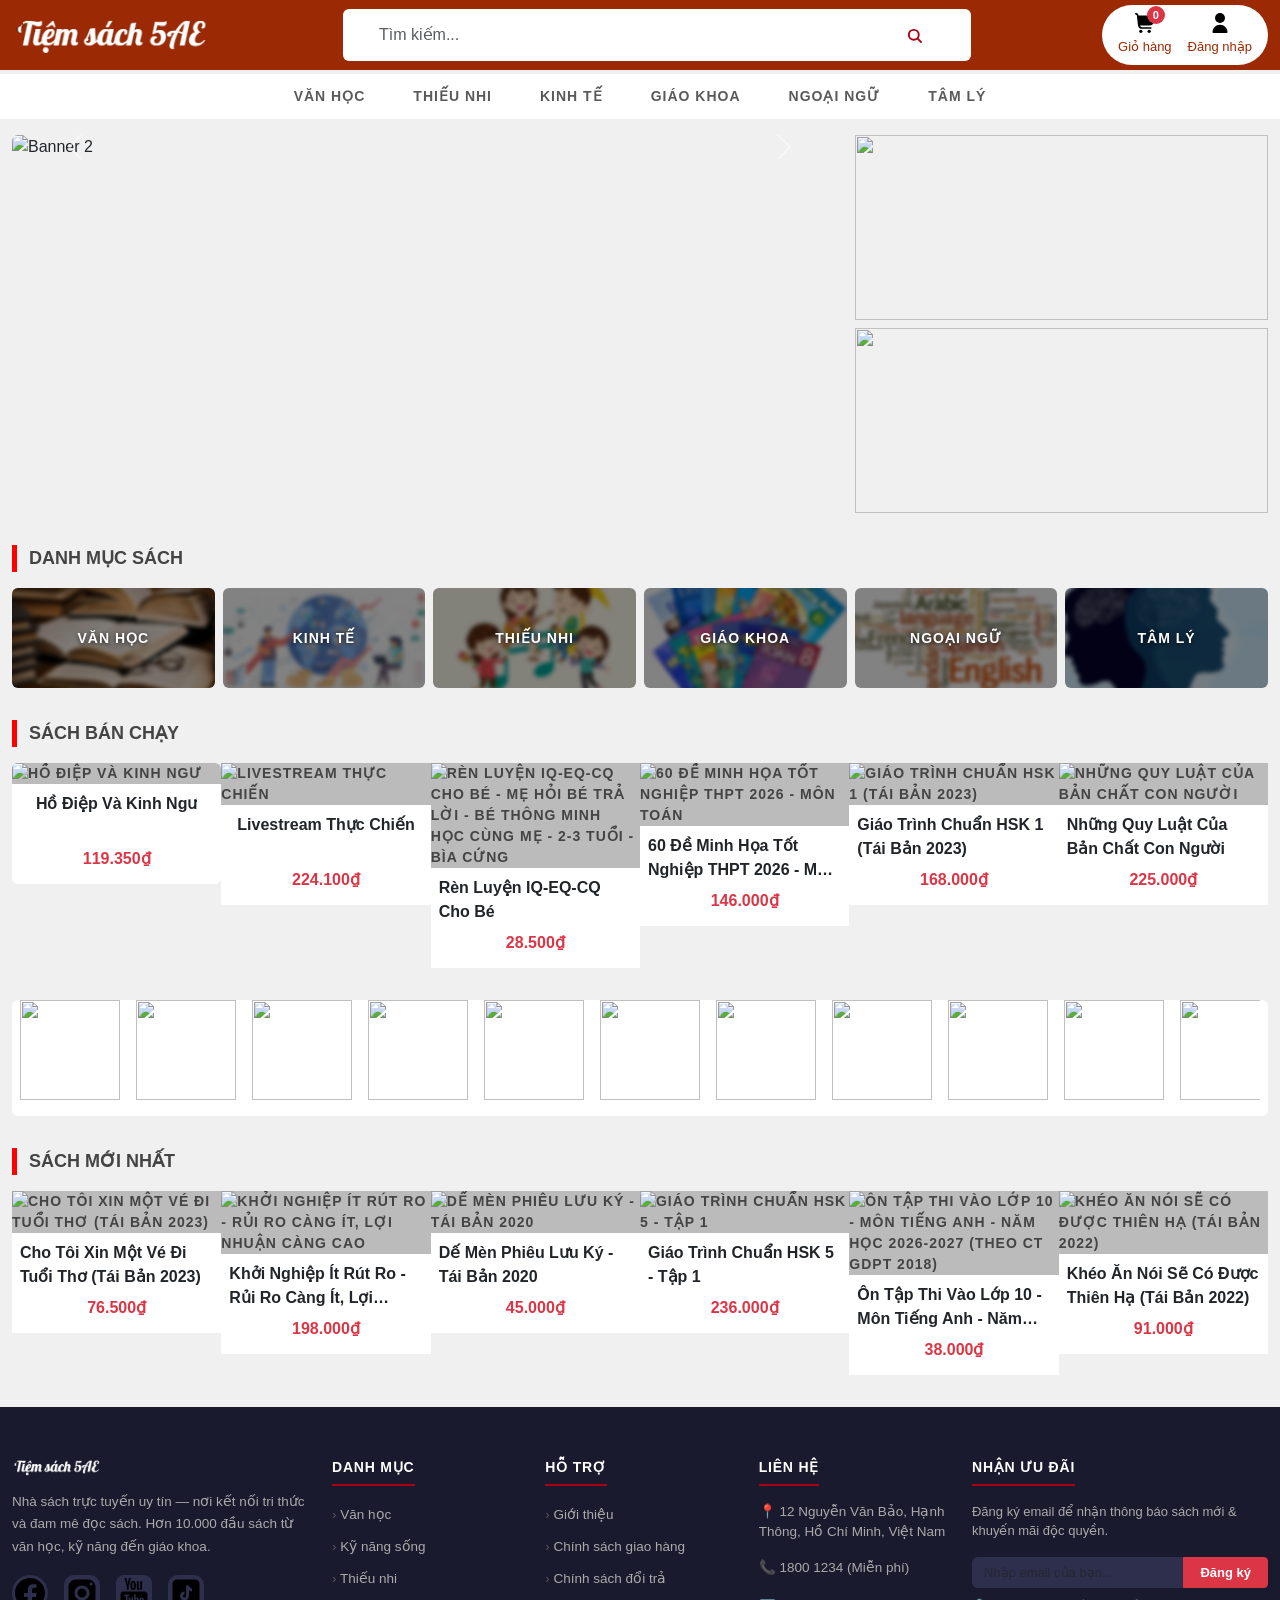
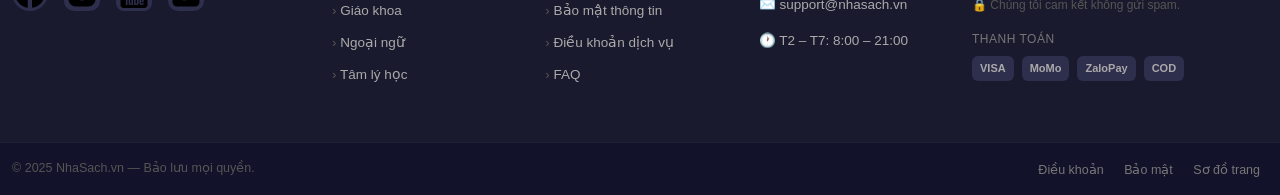
==== commit 72bae6f0: "chinh banner" ====
--- a/HTML/index.html
+++ b/HTML/index.html
@@ -113,7 +113,7 @@
         <!-- ===== BANNER SLIDER ===== -->
         <div class="section-wrapper">
             <div class="row g-2">
-                <div class="col-md-8">
+                <div class="col-md-8" id = "slider">
                     <div id="bannerCarousel" class="carousel slide rounded overflow-hidden" data-bs-ride="carousel" data-bs-interval="1000">
 
                         <!-- Dots -->
@@ -125,17 +125,17 @@
                         </div>
 
                         <!-- Slides -->
-                        <div class="carousel-inner ">
-                            <div class="carousel-item active ">
-                                <img src="../IMG/tenlogo.png" class="d-block" style="width: 100%; height: 461.81px;"
+                        <div class="carousel-inner" style="height: 100%;">
+                            <div class="carousel-item active">
+                                <img src="../IMG/tenlogo.png" class="img" style="width: 100%; height: 100%; object-fit: cover;"
                                     alt="Banner 1">
                             </div>
-                            <div class="carousel-item h-100">
-                                <img src="../IMG/slogan.png" class="d-block" style="width: 100%; height: 461.81px;"
+                            <div class="carousel-item">
+                                <img src="../IMG/slogan.png" class="d-block" style="width: 100%; height: 100%; object-fit: cover;"
                                     alt="Banner 2">
                             </div>
-                            <div class="carousel-item h-100">
-                                <img src="../IMG/sale.png" class="d-block" style="width: 100%; height: 461.81px;"
+                            <div class="carousel-item">
+                                <img src="../IMG/sale.png" class="d-block" style="width: 100%; height: 100%; object-fit: cover;"
                                     alt="Banner 3">
                             </div>
                         </div>
@@ -152,14 +152,14 @@
 
                     </div>
                 </div>
-                <div class="col-md-4 d-flex flex-column gap-2">
+                <div class="col-md-4 d-flex flex-column gap-2" id="banner">
                     <div class="rounded flex-fill" style="min-height:185px">
-                        <img class="d-block w-100 h-100"
+                        <img class="d-block w-100 h-100 banner"
                             src="https://cdn1.fahasa.com/media/wysiwyg/Thang-03-2026/Fahasa%20T3_392x156.jpg" alt=""
                             srcset="">
                     </div>
                     <div class="rounded flex-fill" style="min-height:185px">
-                        <img class="d-block w-100 h-100"
+                        <img class="d-block w-100 h-100 banner"
                             src="https://cdn1.fahasa.com/media/wysiwyg/Thang-03-2026/Shopeebanner_%20392x156.png" alt=""
                             srcset="">
                     </div>
@@ -676,19 +676,19 @@
                             onmouseout="this.style.background='#2e2e4d'">
                             <img class="img-fluid" src="../IMG/icons8-facebook-50.svg" alt="">
                         </a>
-                        <a href="#"
+                        <a href="https://www.instagram.com/sontungmtp/" target="_blank"
                             style="width:36px;height:36px;border-radius:10px;background:#2e2e4d;color:#ccc;display:flex;align-items:center;justify-content:center;text-decoration:none;font-size:13px;"
                             onmouseover="this.style.background='#a80116'"
                             onmouseout="this.style.background='#2e2e4d'">
                             <img class="img-fluid"  src="../IMG/icons8-instagram-50.svg" alt="">
                         </a>
-                        <a href="#"
+                        <a href="https://www.youtube.com/watch?v=fG5ktdCndpU " target="_blank"
                             style="width:36px;height:36px;border-radius:8px;background:#2e2e4d;color:#ccc;display:flex;align-items:center;justify-content:center;text-decoration:none;font-size:13px;"
                             onmouseover="this.style.background='#a80116'"
                             onmouseout="this.style.background='#2e2e4d'">
                             <img class="img-fluid" src="../IMG/icons8-youtube-50.svg" alt="">
                         </a>
-                        <a href="#"
+                        <a href="https://www.tiktok.com/@phungkhanhlinh.official" target="_blank"
                             style="width:36px;height:36px;border-radius:10px;background:#2e2e4d;color:#ccc;display:flex;align-items:center;justify-content:center;text-decoration:none;font-size:13px;"
                             onmouseover="this.style.background='#a80116'"
                             onmouseout="this.style.background='#2e2e4d'">
--- a/CSS/main.css
+++ b/CSS/main.css
@@ -58,7 +58,7 @@
 
 /* BANNER */
 #banner {
-    height: 380px;
+    object-fit: cover;
     font-size: 20px;
 }
 
@@ -110,7 +110,7 @@
 }
 
 .book-img {
-    height: 200px;
+    
     overflow: hidden;
 }
 
@@ -333,10 +333,32 @@
     padding: 0 5px;
 }
 
-
-@media (max-width: 991px) {
+.info_box {
+    width: 90%;
+}
+
+.container{
+    max-width: 1500px;
+}
+
+@media (max-width: 1000px) {
     .sach{
         width: 180px;
+    }
+
+    .book-header{
+        min-width: 700px;
+    }
+
+    .banner,
+    #banner{
+        width: 0!important;
+        height: 0!important;
+        display:none !important;
+    }
+
+    #slider{
+        width: 100%;
     }
 }
 
@@ -353,6 +375,10 @@
     .sach{
         width: 200px;
     }
+
+    .book-header{
+        min-width: 0;
+    }
 }
 
 
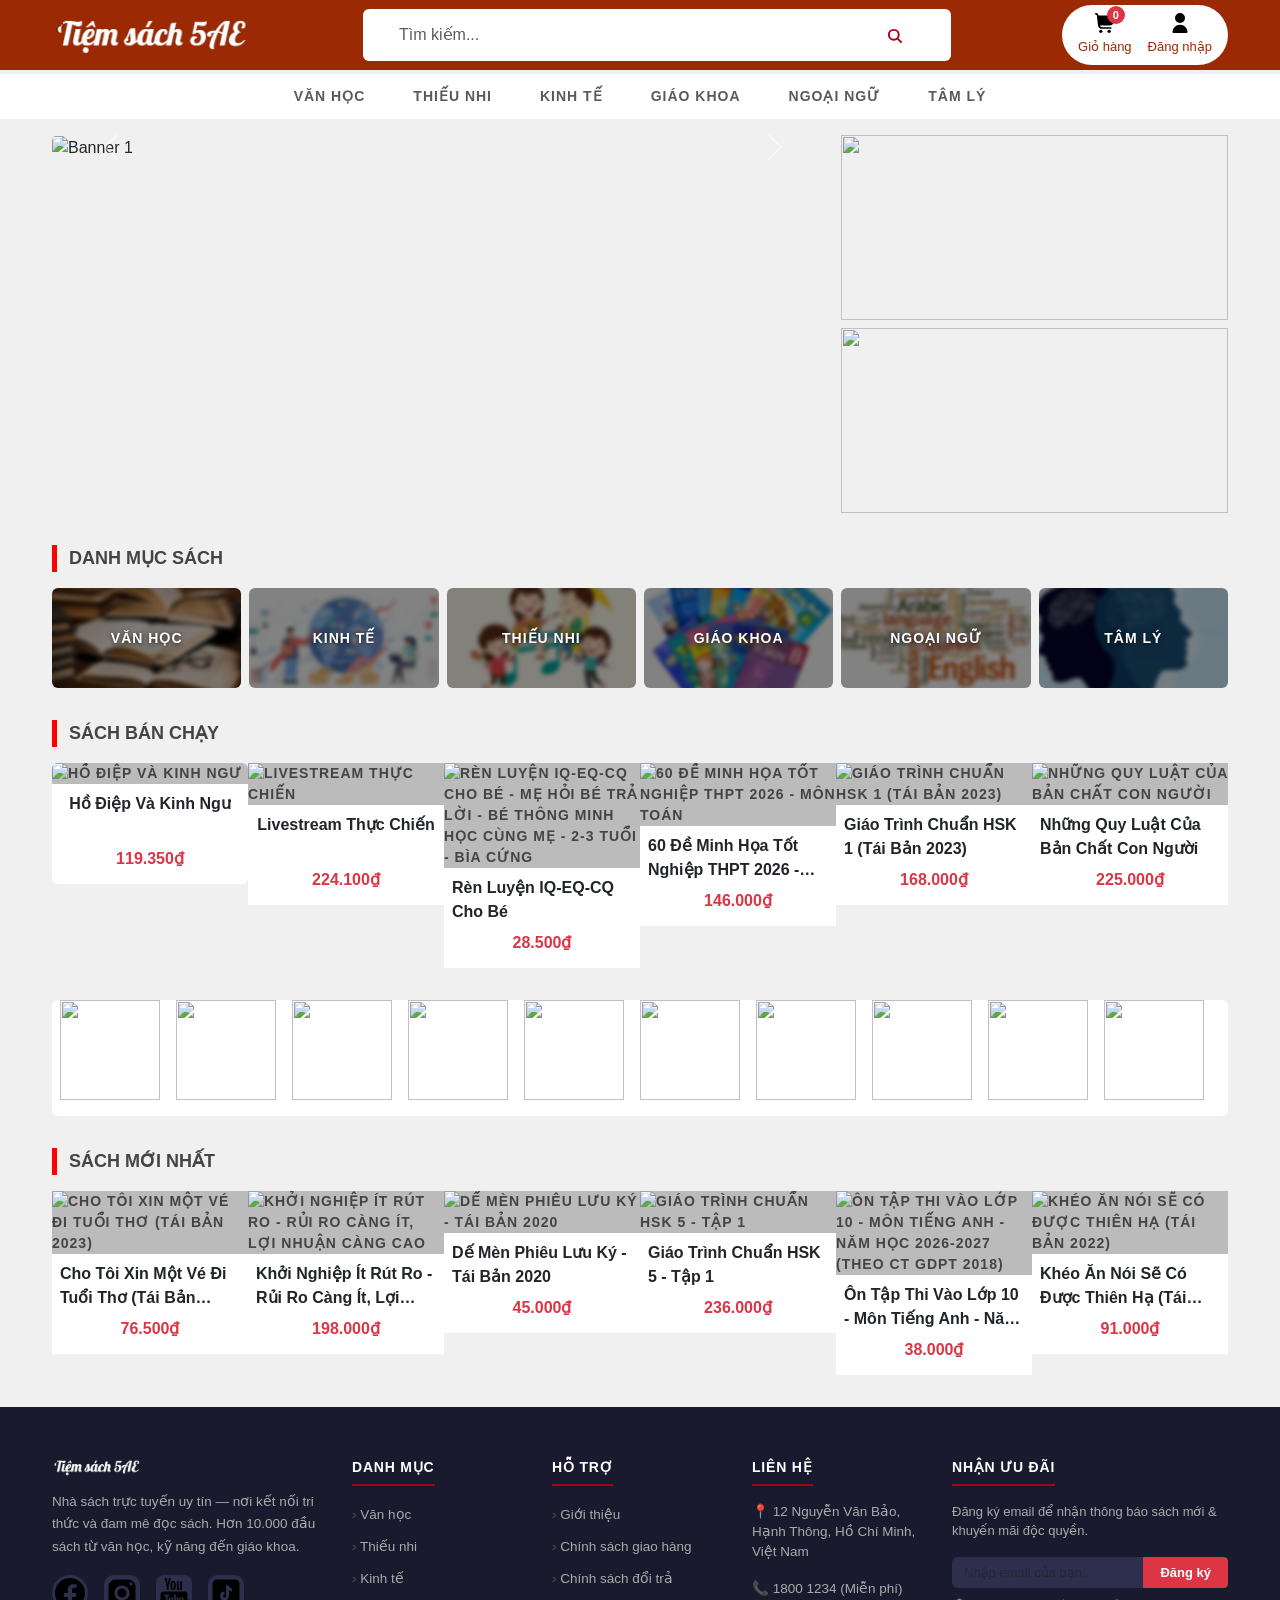
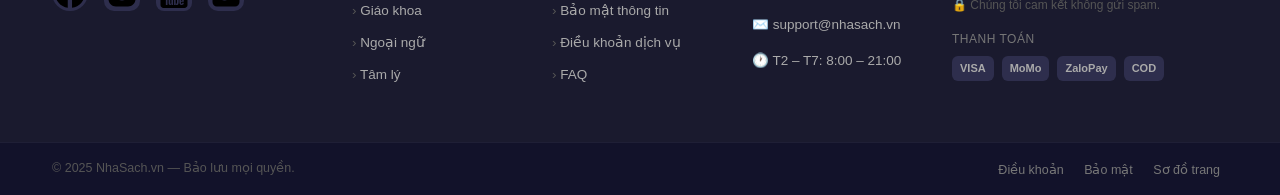
==== commit bdcefeff: "sửa danh mục" ====
--- a/HTML/index.html
+++ b/HTML/index.html
@@ -114,7 +114,7 @@
         <div class="section-wrapper">
             <div class="row g-2">
                 <div class="col-md-8" id = "slider">
-                    <div id="bannerCarousel" class="carousel slide rounded overflow-hidden" data-bs-ride="carousel" data-bs-interval="1000">
+                    <div id="bannerCarousel" class="carousel slide rounded overflow-hidden" data-bs-ride="carousel" data-bs-interval="3000">
 
                         <!-- Dots -->
                         <div class="carousel-indicators">
@@ -703,12 +703,12 @@
                         style="border-bottom:2px solid #a80116; display:inline-block; letter-spacing:.8px; font-size:14px;">
                         Danh Mục</h6>
                     <ul class="list-unstyled">
-                        <li class="mb-2"><a href="#" class="footer-link">Văn học</a></li>
-                        <li class="mb-2"><a href="#" class="footer-link">Kỹ năng sống</a></li>
-                        <li class="mb-2"><a href="#" class="footer-link">Thiếu nhi</a></li>
-                        <li class="mb-2"><a href="#" class="footer-link">Giáo khoa</a></li>
-                        <li class="mb-2"><a href="#" class="footer-link">Ngoại ngữ</a></li>
-                        <li class="mb-2"><a href="#" class="footer-link">Tâm lý học</a></li>
+                        <li class="mb-2"><a href="/HTML/booklist.html?category=vanhoc" class="footer-link">Văn học</a></li>
+                        <li class="mb-2"><a href="/HTML/booklist.html?category=thieunhi" class="footer-link">Thiếu nhi</a></li>
+                        <li class="mb-2"><a href="/HTML/booklist.html?category=kinhte" class="footer-link">Kinh tế</a></li>
+                        <li class="mb-2"><a href="/HTML/booklist.html?category=giaokhoa" class="footer-link">Giáo khoa</a></li>
+                        <li class="mb-2"><a href="/HTML/booklist.html?category=ngoai-ngu" class="footer-link">Ngoại ngữ</a></li>
+                        <li class="mb-2"><a href="/HTML/booklist.html?category=tamly" class="footer-link">Tâm lý</a></li>
                     </ul>
                 </div>
 
--- a/CSS/main.css
+++ b/CSS/main.css
@@ -338,7 +338,7 @@
 }
 
 .container{
-    max-width: 1500px;
+    max-width: 1200px;
 }
 
 @media (max-width: 1000px) {
